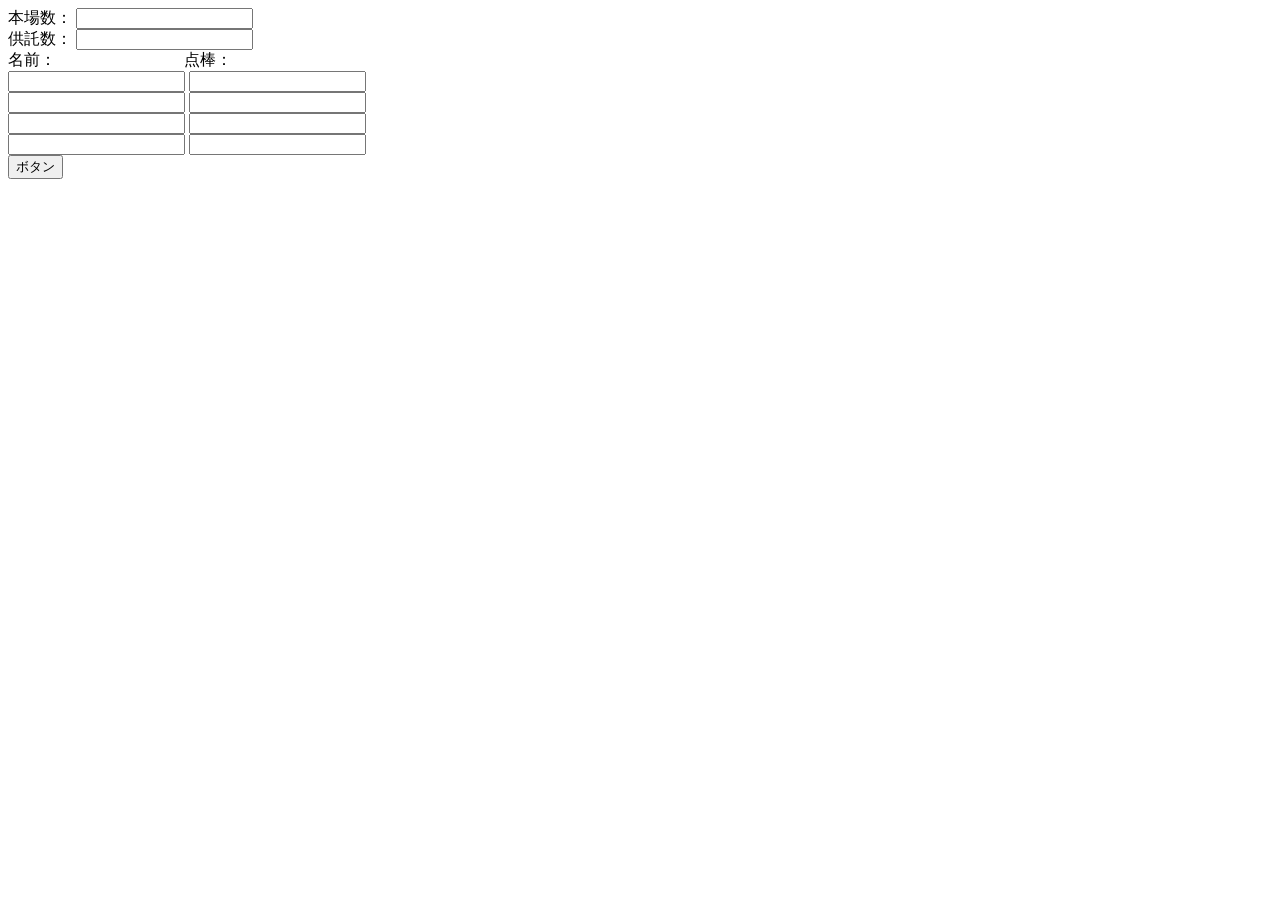
==== index.html @ 322bc31c "fix:拡張子を変更" ====
<!DOCTYPE html>
<html>
  <head>
    <meta charset="utf-8">
    <title>麻雀条件確認ツール（試作版）</title>
    <script type="text/javascript" src="./src/mct.js"></script>
  </head>
  <body>
    本場数：
    <input type="number" id="honba" name="" value="" tabindex="1"><br>
    供託数：
    <input type="number" id="kyoutaku" name="" value="" tabindex="2"><br>
    名前：　　　　　　　　点棒：<br>
    <input type="text" id="tonchaName" name="" value="">
    <input type="number" step="100" id="toncha" name="" value="" tabindex="3"><br>
    <input type="text" id="nanchaName" name="" value="">
    <input type="number" step="100" id="nancha" name="" value="" tabindex="4"><br>
    <input type="text" id="syachaName" name="" value="">
    <input type="number" step="100" id="syacha" name="" value="" tabindex="5"><br>
    <input type="text" id="peichaName" name="" value="">
    <input type="number" step="100" id="peicha" name="" value="" tabindex="6"><br>

    <input type="button" value="ボタン" onclick="rankcheck();" tabindex="7">

    <br>
    <div id="textArea"></div>
    <table id="tonTable" style=" margin: 2px auto; border-collapse: collapse;  width:100%;table-layout : auto;"></table>
    <table id="nanTable" style=" margin: 2px auto; border-collapse: collapse;  width:100%;table-layout : fixed;"></table>
    <table id="syaTable" style=" margin: 2px auto; border-collapse: collapse;  width:100%;table-layout : fixed;"></table>
    <table id="peiTable" style=" margin: 2px auto; border-collapse: collapse;  width:100%;table-layout : fixed;"></table>
  </body>
</html>
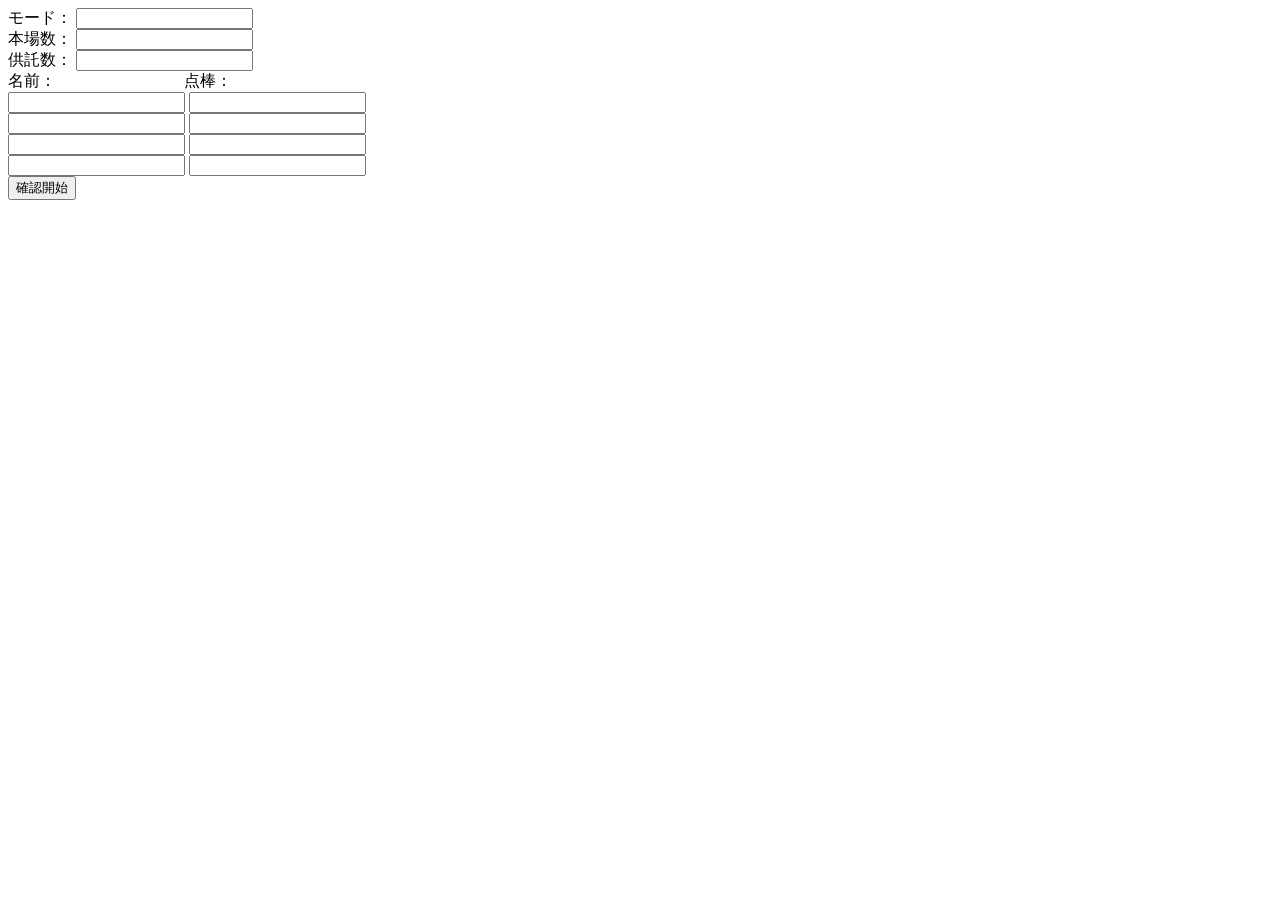
==== commit 6e37e2ed: "fix:デフォルト値をURLパラメータから取得できる関数を追加" ====
--- a/index.html
+++ b/index.html
@@ -6,21 +6,23 @@
     <script type="text/javascript" src="./src/mct.js"></script>
   </head>
   <body>
+    モード：
+    <input type="text" id="mode" name="" value=""><br>
     本場数：
     <input type="number" id="honba" name="" value="" tabindex="1"><br>
     供託数：
     <input type="number" id="kyoutaku" name="" value="" tabindex="2"><br>
     名前：　　　　　　　　点棒：<br>
     <input type="text" id="tonchaName" name="" value="">
-    <input type="number" step="100" id="toncha" name="" value="" tabindex="3"><br>
+    <input type="number" step="100" id="tonchaPoint" name="" value="" tabindex="3"><br>
     <input type="text" id="nanchaName" name="" value="">
-    <input type="number" step="100" id="nancha" name="" value="" tabindex="4"><br>
+    <input type="number" step="100" id="nanchaPoint" name="" value="" tabindex="4"><br>
     <input type="text" id="syachaName" name="" value="">
-    <input type="number" step="100" id="syacha" name="" value="" tabindex="5"><br>
+    <input type="number" step="100" id="syachaPoint" name="" value="" tabindex="5"><br>
     <input type="text" id="peichaName" name="" value="">
-    <input type="number" step="100" id="peicha" name="" value="" tabindex="6"><br>
+    <input type="number" step="100" id="peichaPoint" name="" value="" tabindex="6"><br>
 
-    <input type="button" value="ボタン" onclick="rankcheck();" tabindex="7">
+    <input type="button" value="確認開始" onclick="rankcheck();" tabindex="7">
 
     <br>
     <div id="textArea"></div>
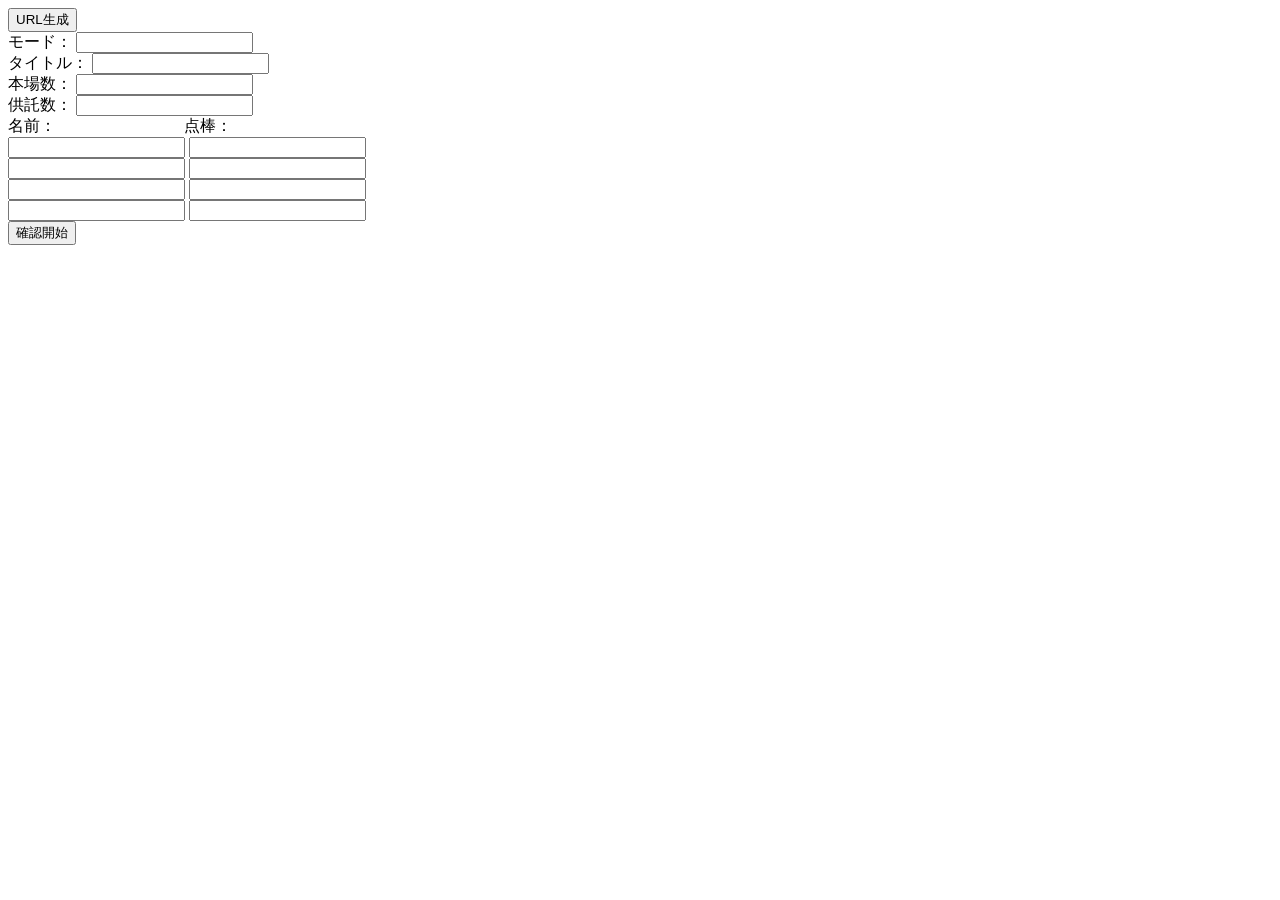
==== commit e34533e2: "fix:入力した情報からURLを生成する機能を追加" ====
--- a/index.html
+++ b/index.html
@@ -6,8 +6,16 @@
     <script type="text/javascript" src="./src/mct.js"></script>
   </head>
   <body>
+    <input type="button" value="URL生成" onclick="makeLink();"><br>
+    <div id="linkArea">
+      URL:
+      <input type="text" id="linkURL" name="" value="">
+      <div id="makedLink"></div>
+    </div>
     モード：
     <input type="text" id="mode" name="" value=""><br>
+    タイトル：
+    <input type="text" id="title" name="" value="" tabindex="1"><br>
     本場数：
     <input type="number" id="honba" name="" value="" tabindex="1"><br>
     供託数：
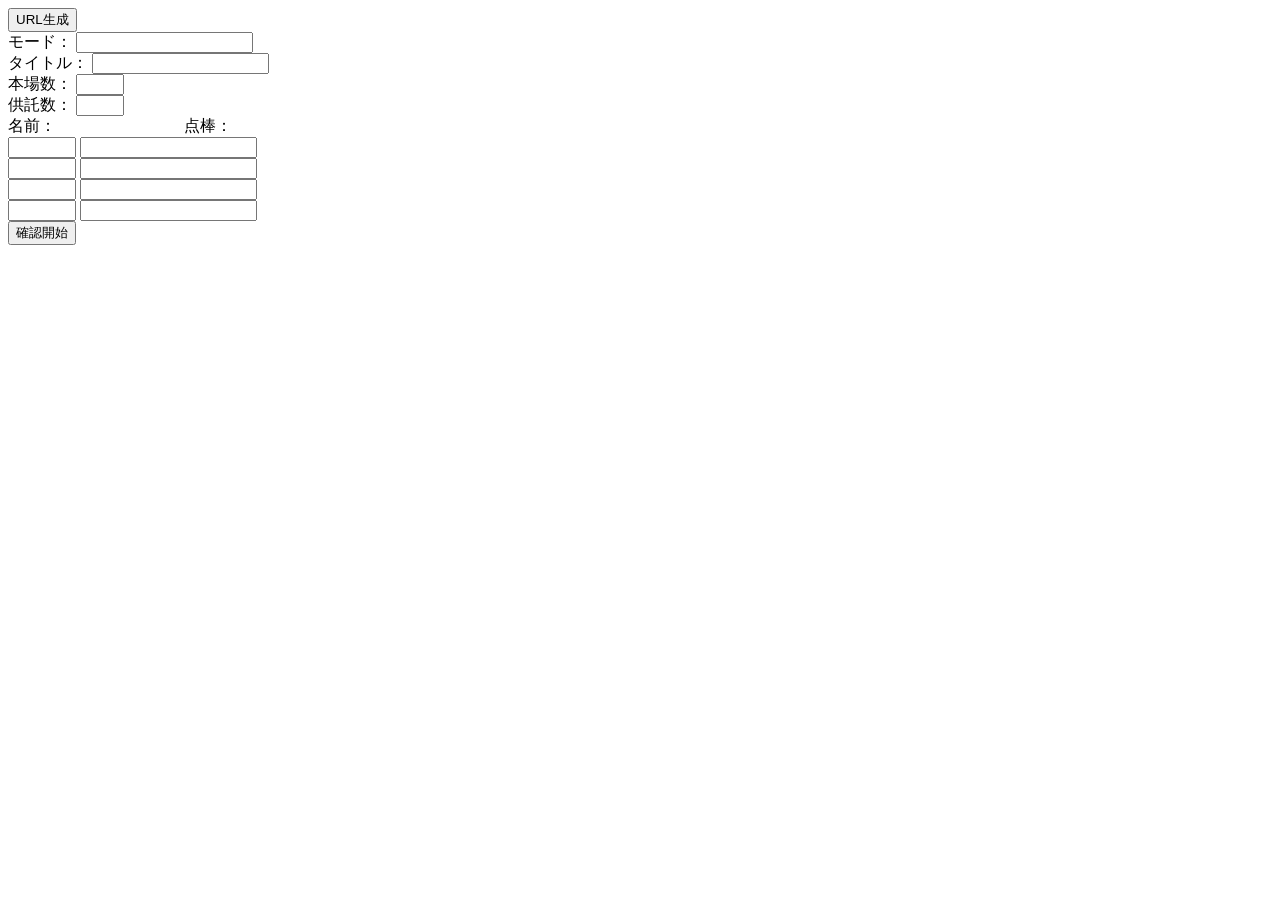
==== commit d68930fb: "add:index.cssでcssファイルを追加" ====
--- a/index.html
+++ b/index.html
@@ -4,6 +4,7 @@
     <meta charset="utf-8">
     <title>麻雀条件確認ツール（試作版）</title>
     <script type="text/javascript" src="./src/mct.js"></script>
+    <link rel="stylesheet" type="text/css" href="./css/index.css">
   </head>
   <body>
     <input type="button" value="URL生成" onclick="makeLink();"><br>
--- a/css/index.css
+++ b/css/index.css
@@ -0,0 +1,11 @@
+#honba{
+  width: 40px;
+}
+
+#kyoutaku{
+  width: 40px;
+}
+
+#tonchaName, #nanchaName, #syachaName, #peichaName{
+  width: 60px;
+}
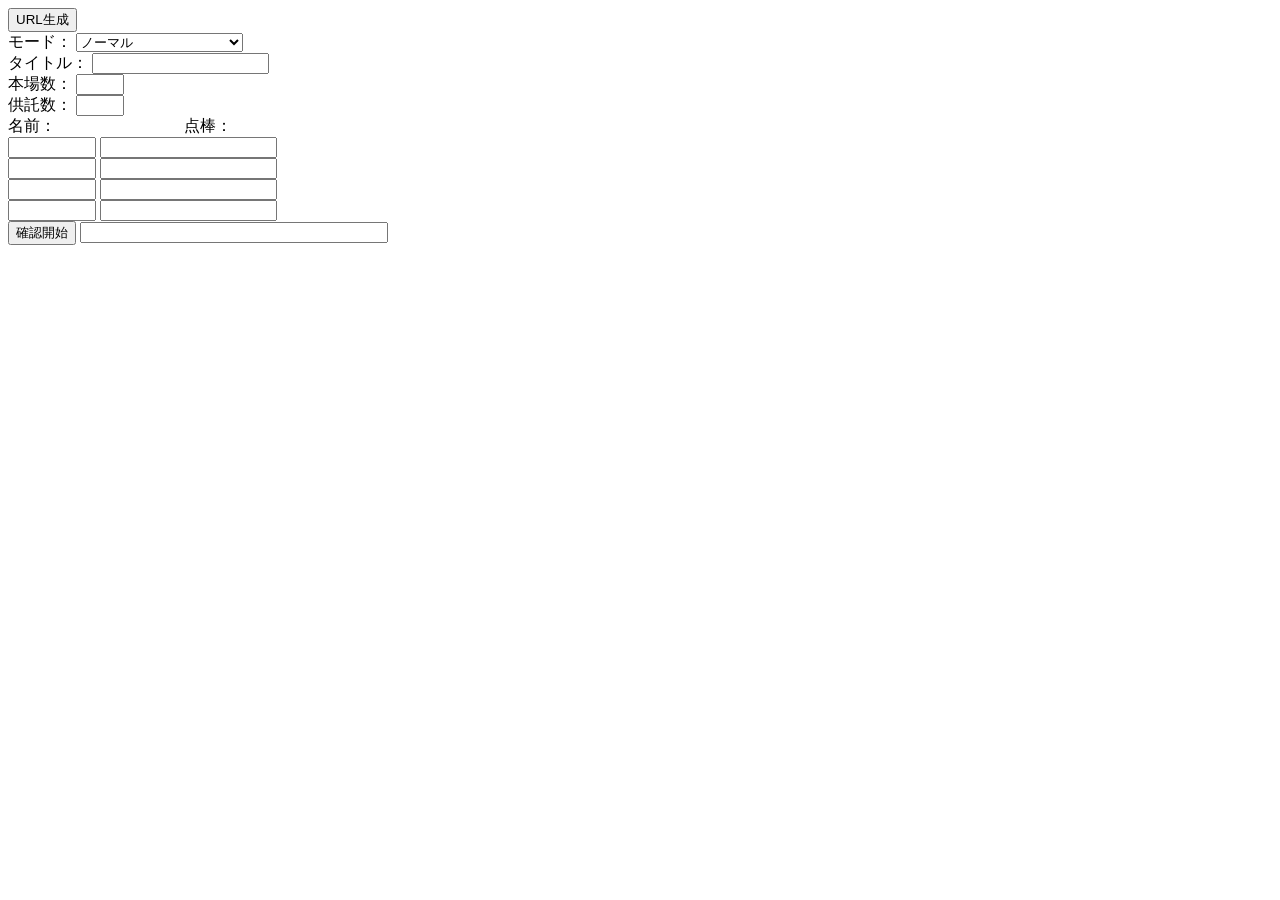
==== commit 90fd53d7: "fix:Mリーグ2018ファイナルシリーズモードを追加" ====
--- a/index.html
+++ b/index.html
@@ -14,7 +14,7 @@
       <div id="makedLink"></div>
     </div>
     モード：
-    <input type="text" id="mode" name="" value=""><br>
+    <select id="mode" onchange="changeMode()"></select><br>
     タイトル：
     <input type="text" id="title" name="" value="" tabindex="1"><br>
     本場数：
@@ -22,16 +22,21 @@
     供託数：
     <input type="number" id="kyoutaku" name="" value="" tabindex="2"><br>
     名前：　　　　　　　　点棒：<br>
-    <input type="text" id="tonchaName" name="" value="">
+    <input type="text" id="tonchaName" name="" value="" list="names">
+    <select id="tonchaNameSelect" onchange="changeName('tonchaName')" hidden></select>
     <input type="number" step="100" id="tonchaPoint" name="" value="" tabindex="3"><br>
-    <input type="text" id="nanchaName" name="" value="">
+    <input type="text" id="nanchaName" name="" value="" list="names">
+    <select id="nanchaNameSelect" onchange="changeName('nanchaName')" hidden></select>
     <input type="number" step="100" id="nanchaPoint" name="" value="" tabindex="4"><br>
-    <input type="text" id="syachaName" name="" value="">
+    <input type="text" id="syachaName" name="" value="" list="names">
+    <select id="syachaNameSelect" onchange="changeName('syachaName')" hidden></select>
     <input type="number" step="100" id="syachaPoint" name="" value="" tabindex="5"><br>
-    <input type="text" id="peichaName" name="" value="">
+    <input type="text" id="peichaName" name="" value="" list="names">
+    <select id="peichaNameSelect" onchange="changeName('peichaName')" hidden></select>
     <input type="number" step="100" id="peichaPoint" name="" value="" tabindex="6"><br>
 
-    <input type="button" value="確認開始" onclick="rankcheck();" tabindex="7">
+    <input type="button" id="checkButton" value="確認開始" onclick="rankcheck();" tabindex="7">
+    <input type="text" id="errorMessage" name="" value="" readonly><br>
 
     <br>
     <div id="textArea"></div>
@@ -39,5 +44,7 @@
     <table id="nanTable" style=" margin: 2px auto; border-collapse: collapse;  width:100%;table-layout : fixed;"></table>
     <table id="syaTable" style=" margin: 2px auto; border-collapse: collapse;  width:100%;table-layout : fixed;"></table>
     <table id="peiTable" style=" margin: 2px auto; border-collapse: collapse;  width:100%;table-layout : fixed;"></table>
+    <datalist id="names">
+    </datalist>
   </body>
 </html>
--- a/css/index.css
+++ b/css/index.css
@@ -7,5 +7,9 @@
 }
 
 #tonchaName, #nanchaName, #syachaName, #peichaName{
-  width: 60px;
+  width: 80px;
 }
+
+#errorMessage{
+  width: 300px;
+}
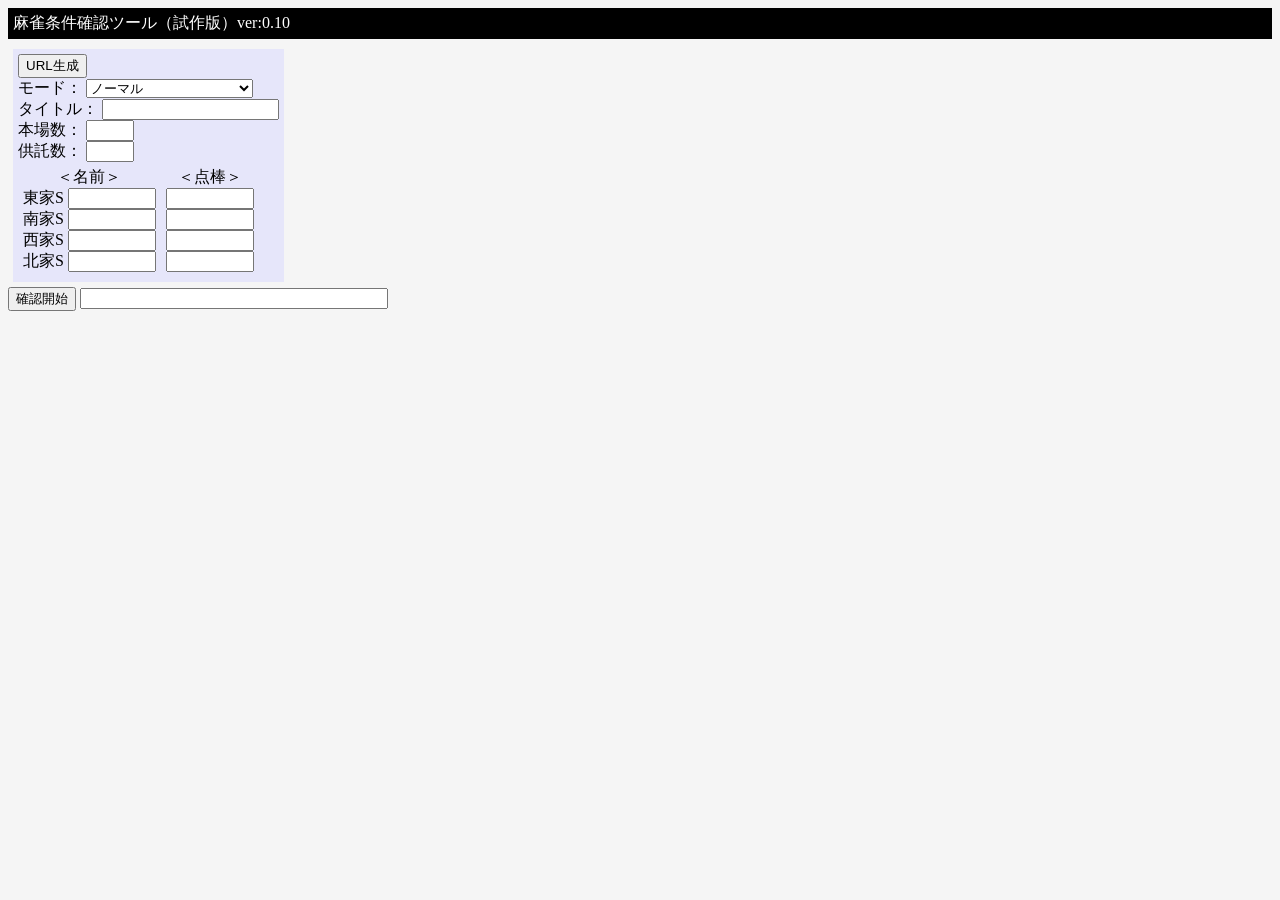
==== commit f4fea322: "fix:Mリーグ2018Fモードにて、チームポイントを入力して表にして順位を表示する機能を追加" ====
--- a/index.html
+++ b/index.html
@@ -2,38 +2,73 @@
 <html>
   <head>
     <meta charset="utf-8">
-    <title>麻雀条件確認ツール（試作版）</title>
+    <title>麻雀条件確認ツール（試作版）ver:0.10</title>
     <script type="text/javascript" src="./src/mct.js"></script>
     <link rel="stylesheet" type="text/css" href="./css/index.css">
   </head>
   <body>
-    <input type="button" value="URL生成" onclick="makeLink();"><br>
-    <div id="linkArea">
-      URL:
-      <input type="text" id="linkURL" name="" value="">
-      <div id="makedLink"></div>
+    <div id="header">
+      麻雀条件確認ツール（試作版）ver:0.10
     </div>
-    モード：
-    <select id="mode" onchange="changeMode()"></select><br>
-    タイトル：
-    <input type="text" id="title" name="" value="" tabindex="1"><br>
-    本場数：
-    <input type="number" id="honba" name="" value="" tabindex="1"><br>
-    供託数：
-    <input type="number" id="kyoutaku" name="" value="" tabindex="2"><br>
-    名前：　　　　　　　　点棒：<br>
-    <input type="text" id="tonchaName" name="" value="" list="names">
-    <select id="tonchaNameSelect" onchange="changeName('tonchaName')" hidden></select>
-    <input type="number" step="100" id="tonchaPoint" name="" value="" tabindex="3"><br>
-    <input type="text" id="nanchaName" name="" value="" list="names">
-    <select id="nanchaNameSelect" onchange="changeName('nanchaName')" hidden></select>
-    <input type="number" step="100" id="nanchaPoint" name="" value="" tabindex="4"><br>
-    <input type="text" id="syachaName" name="" value="" list="names">
-    <select id="syachaNameSelect" onchange="changeName('syachaName')" hidden></select>
-    <input type="number" step="100" id="syachaPoint" name="" value="" tabindex="5"><br>
-    <input type="text" id="peichaName" name="" value="" list="names">
-    <select id="peichaNameSelect" onchange="changeName('peichaName')" hidden></select>
-    <input type="number" step="100" id="peichaPoint" name="" value="" tabindex="6"><br>
+    <div id="forms">
+      <div id="mainForm">
+        <input type="button" value="URL生成" onclick="makeLink();"><br>
+        <div id="linkArea">
+          URL:
+          <input type="text" id="linkURL" name="" value="">
+          <div id="makedLink"></div>
+        </div>
+        モード：
+        <select id="mode" onchange="changeMode()"></select><br>
+        タイトル：
+        <input type="text" id="title" name="" value="" tabindex="1"><br>
+        本場数：
+        <input type="number" id="honba" name="" value="" tabindex="1"><br>
+        供託数：
+        <input type="number" id="kyoutaku" name="" value="" tabindex="2"><br>
+        <div id="personalFroms">
+          <div id="names">
+            ＜名前＞<br>
+            東家S <input type="text" id="tonchaName" name="" value="" list="names">
+            <select id="tonchaNameSelect" onchange="changeName('tonchaName')" hidden></select><br>
+            南家S <input type="text" id="nanchaName" name="" value="" list="names">
+            <select id="nanchaNameSelect" onchange="changeName('nanchaName')" hidden></select><br>
+            西家S <input type="text" id="syachaName" name="" value="" list="names">
+            <select id="syachaNameSelect" onchange="changeName('syachaName')" hidden></select><br>
+            北家S <input type="text" id="peichaName" name="" value="" list="names">
+            <select id="peichaNameSelect" onchange="changeName('peichaName')" hidden></select><br>
+          </div>
+          <div id="points">
+            ＜点棒＞<br>
+            <input type="number" step="100" id="tonchaPoint" name="" value="" tabindex="3"><br>
+            <input type="number" step="100" id="nanchaPoint" name="" value="" tabindex="4"><br>
+            <input type="number" step="100" id="syachaPoint" name="" value="" tabindex="5"><br>
+            <input type="number" step="100" id="peichaPoint" name="" value="" tabindex="6"><br>
+          </div>
+        </div>
+
+      </div>
+
+      <div id="subForm">
+        <div id="teamFroms">
+          <div id="teamNames">
+            ＜チーム名＞<br>
+            <input type="text" id="teamName0" name="" value="ドリブンズ" readonly><br>
+            <input type="text" id="teamName1" name="" value="EX風林火山" readonly><br>
+            <input type="text" id="teamName2" name="" value="麻雀格闘倶楽部" readonly><br>
+            <input type="text" id="teamName3" name="" value="アベマズ" readonly><br>
+          </div>
+          <div id="teamPoints">
+            ＜ポイント＞<br>
+            <input type="number" step="0.1" id="teamPoint0" onchange="teamTableRanking()" name="" value="" tabindex="7"><br>
+            <input type="number" step="0.1" id="teamPoint1" onchange="teamTableRanking()" name="" value="" tabindex="8"><br>
+            <input type="number" step="0.1" id="teamPoint2" onchange="teamTableRanking()" name="" value="" tabindex="9"><br>
+            <input type="number" step="0.1" id="teamPoint3" onchange="teamTableRanking()" name="" value="" tabindex="10"><br>
+          </div>
+        </div>
+        <table id="teamTable" style="margin: 2px auto; border-collapse: collapse;  width:100%;table-layout : auto;"></table>
+      </div>
+    </div>
 
     <input type="button" id="checkButton" value="確認開始" onclick="rankcheck();" tabindex="7">
     <input type="text" id="errorMessage" name="" value="" readonly><br>
--- a/css/index.css
+++ b/css/index.css
@@ -1,3 +1,7 @@
+body{
+  background-color: #f5f5f5;
+}
+
 #honba{
   width: 40px;
 }
@@ -10,6 +14,69 @@
   width: 80px;
 }
 
+#tonchaPoint, #nanchaPoint, #syachaPoint, #peichaPoint{
+  width: 80px;
+  text-align: right;
+}
+
 #errorMessage{
   width: 300px;
 }
+
+#header{
+  padding: 5px;
+  background-color: #000000;
+  color: #FFFFFF;
+  margin-bottom: 5px;
+}
+
+#forms{
+  display: flex;
+}
+
+#mainForm{
+  margin: 5px;
+  padding: 5px;
+  background-color: #e6e6fa;
+}
+
+#personalFroms{
+  display: flex;
+}
+
+#names, #points{
+  margin: 5px;
+  text-align: center;
+}
+
+#subForm{
+  margin: 5px;
+  padding: 5px;
+  background-color: #f0e68c;
+}
+
+#teamFroms{
+  display: flex;
+}
+
+#teamNames, #teamPoints{
+  margin: 5px;
+  text-align: center;
+}
+
+#teamName0, #teamName1, #teamName2, #teamName3{
+  width: 100px;
+}
+
+#teamPoint0, #teamPoint1, #teamPoint2, #teamPoint3{
+  width: 80px;
+  text-align: right;
+}
+
+.textCenter{
+  text-align: center;
+}
+
+.textRight{
+  text-align: right;
+}
